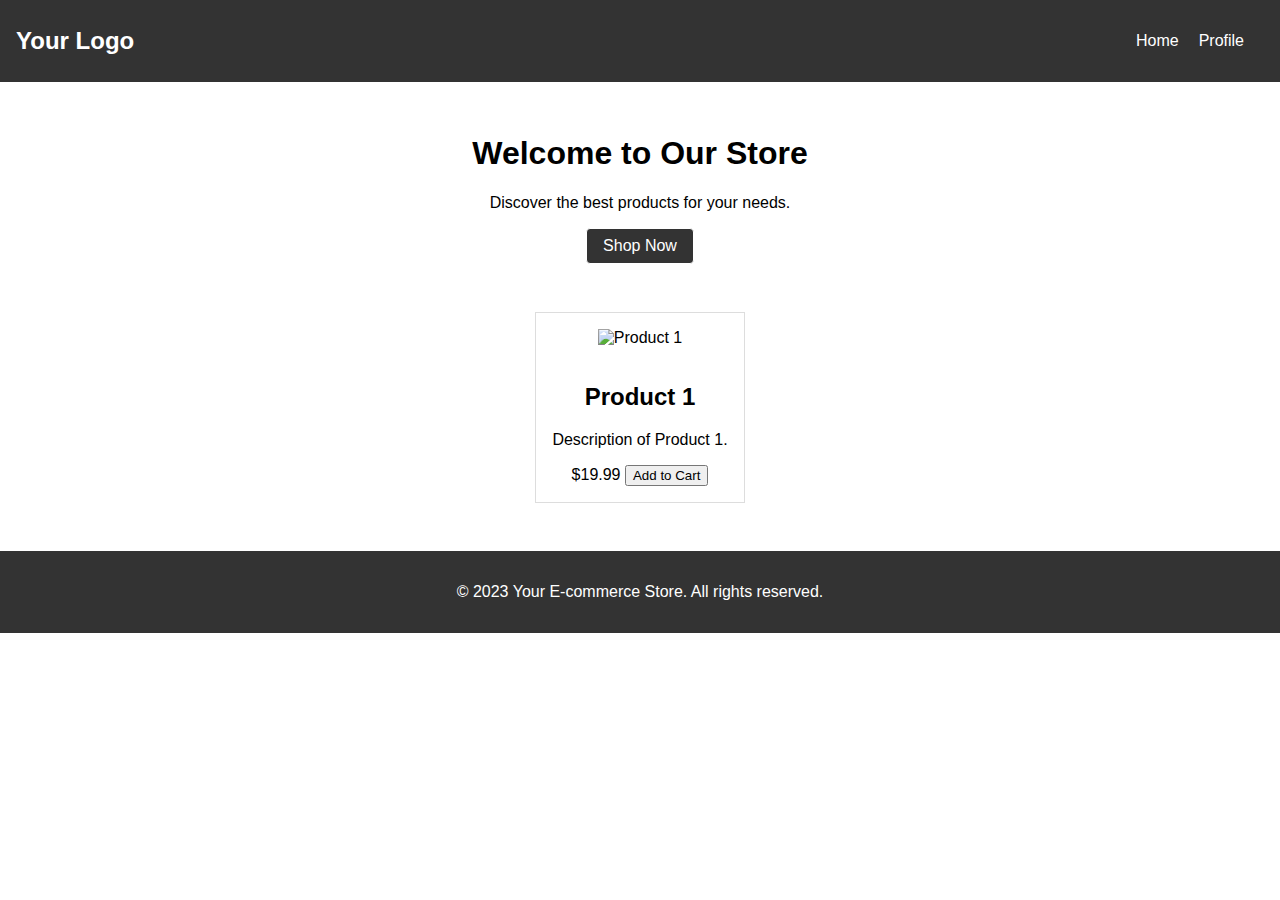
==== index.html @ 4fb813f1 "first commit" ====
<!DOCTYPE html>
<html lang="en">
  <head>
    <meta charset="UTF-8" />
    <meta name="viewport" content="width=device-width, initial-scale=1.0" />
    <title>Your E-commerce Store</title>
    <link rel="stylesheet" href="css/homepage.css" />
  </head>

  <body>
    <header class="header">
      <div class="logo">Your Logo</div>
      <nav class="nav">
        <ul>
          <li><a href="/">Home</a></li>
          <li><a href="/profile">Profile</a></li>
        </ul>
      </nav>
    </header>

    <main class="main">
      <section class="hero">
        <h1>Welcome to Our Store</h1>
        <p>Discover the best products for your needs.</p>
        <a href="#" class="btn">Shop Now</a>
      </section>

      <section class="products">
        <!-- Product Cards Go Here -->
        <div class="product-card">
          <img src="product1.jpg" alt="Product 1" />
          <h2>Product 1</h2>
          <p>Description of Product 1.</p>
          <span class="price">$19.99</span>
          <button>Add to Cart</button>
        </div>

        <!-- Add more product cards dynamically here -->
      </section>
    </main>

    <script>
      const baseUrl = "http://localhost:3000";
      const apiRoutes = {
        productList: `${baseUrl}/products/list`,
      };

      const loadProductList = () => {
        fetch(apiRoutes.productList)
          .then((res) => res.json())
          .then((res) => {
            console.log({ res });
          });
      };

      loadProductList();
    </script>

    <footer class="footer">
      <p>&copy; 2023 Your E-commerce Store. All rights reserved.</p>
    </footer>
  </body>
</html>
---- css/homepage.css ----
body {
  font-family: "Arial", sans-serif;
  margin: 0;
  padding: 0;
}

.header {
  background-color: #333;
  color: #fff;
  padding: 1rem;
  display: flex;
  justify-content: space-between;
  align-items: center;
}

.logo {
  font-size: 1.5rem;
  font-weight: bold;
}

.nav ul {
  list-style-type: none;
  display: flex;
}

.nav li {
  margin-right: 20px;
}

.nav a {
  text-decoration: none;
  color: #fff;
}

.main {
  padding: 2rem;
}

.hero {
  text-align: center;
  margin-bottom: 2rem;
}

.btn {
  display: inline-block;
  padding: 0.5rem 1rem;
  text-decoration: none;
  background-color: #333;
  color: #fff;
  border: 1px solid #fff;
  border-radius: 4px;
}

.products {
  display: flex;
  flex-wrap: wrap;
  justify-content: space-around;
}

.product-card {
  border: 1px solid #ddd;
  padding: 1rem;
  text-align: center;
  margin: 1rem;
  max-width: 300px; /* Optional: Set a maximum width for the product cards */
}

.product-card img {
  max-width: 100%;
  height: auto;
  margin-bottom: 1rem;
}

.footer {
  background-color: #333;
  color: #fff;
  text-align: center;
  padding: 1rem;
  bottom: 0;
}
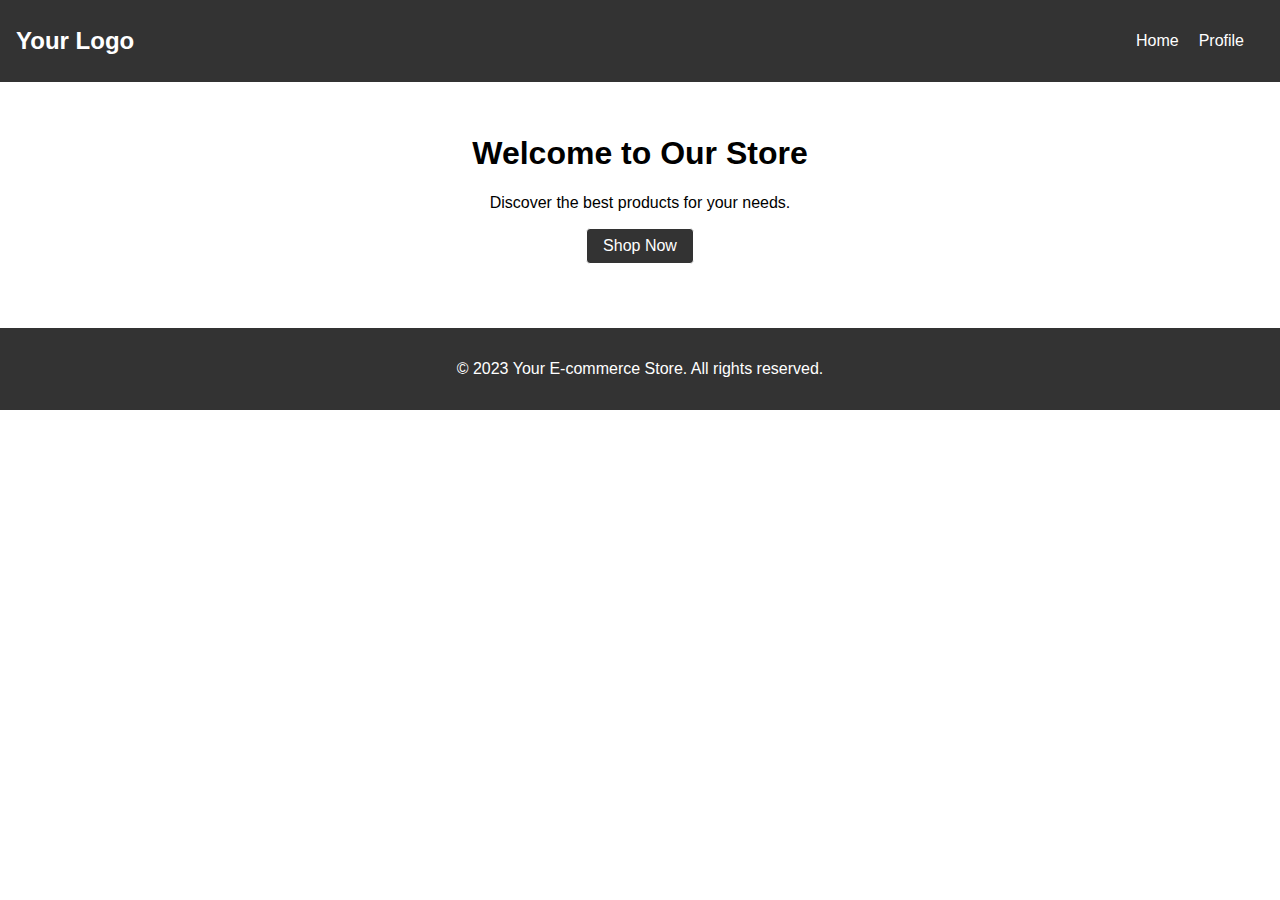
==== commit 88a3b2c5: "update week 2 day 2" ====
--- a/index.html
+++ b/index.html
@@ -25,18 +25,7 @@
         <a href="#" class="btn">Shop Now</a>
       </section>
 
-      <section class="products">
-        <!-- Product Cards Go Here -->
-        <div class="product-card">
-          <img src="product1.jpg" alt="Product 1" />
-          <h2>Product 1</h2>
-          <p>Description of Product 1.</p>
-          <span class="price">$19.99</span>
-          <button>Add to Cart</button>
-        </div>
-
-        <!-- Add more product cards dynamically here -->
-      </section>
+      <section id="product-list" class="products"></section>
     </main>
 
     <script>
@@ -49,6 +38,16 @@
         fetch(apiRoutes.productList)
           .then((res) => res.json())
           .then((res) => {
+            res.data.forEach(({ description, price, product_image, title }) => {
+              document.getElementById("product-list").innerHTML += `
+              <div class="product-card">
+                <img src="${product_image}" alt="Product 1" />
+                <h2>${title}</h2>
+                <p>${description}</p>
+                <span class="price">$${price.toLocaleString()}</span>
+                <button>Add to Cart</button>
+              </div>`;
+            });
             console.log({ res });
           });
       };
